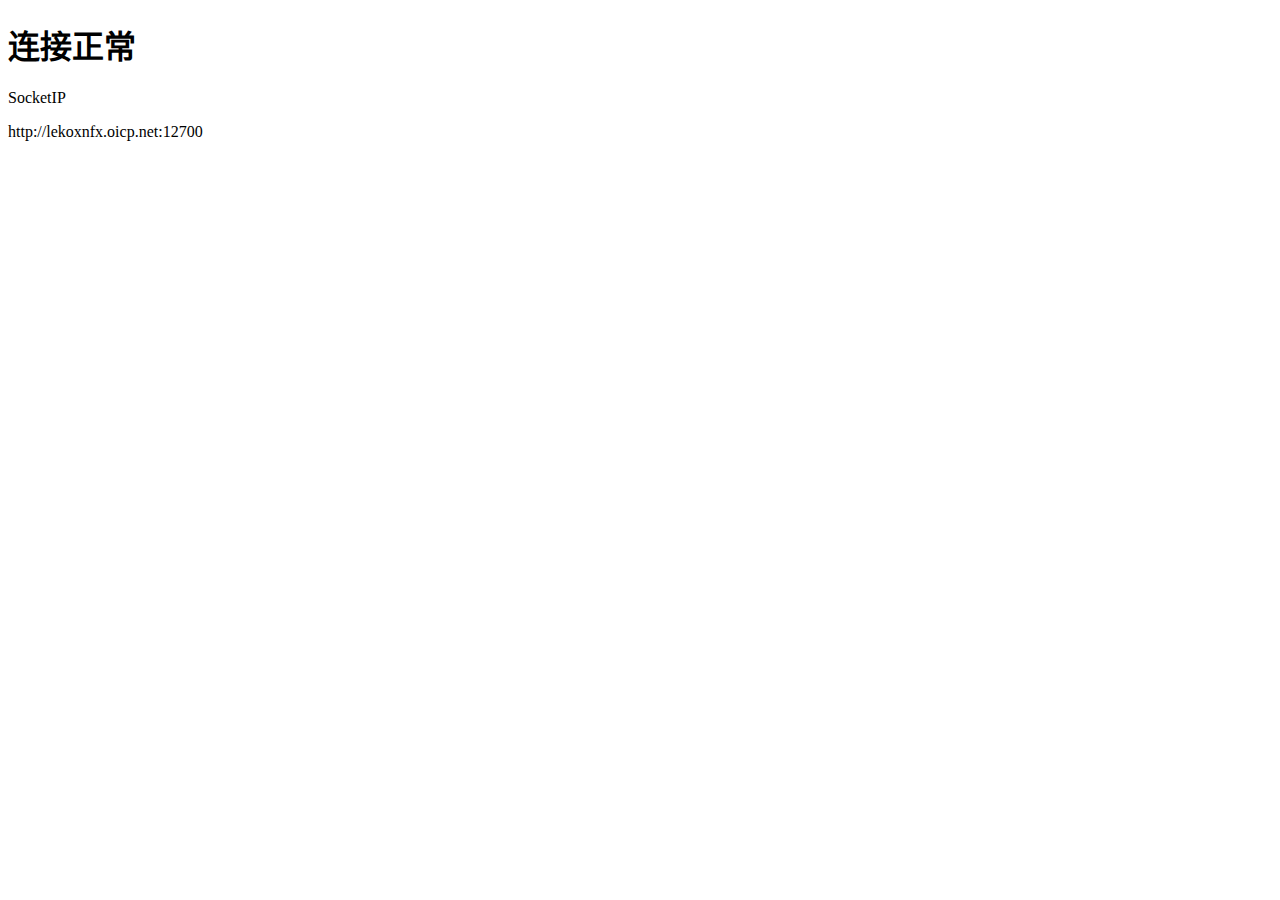
==== src/main/webapp/index.html @ 3ac8fedd "更新默认页面" ====
<!DOCTYPE html>
<html lang="zh-CN" class="no-js">

    <head>

        <meta charset="utf-8">
        <title>Fullscreen Login</title>
        <meta name="viewport" content="width=device-width, initial-scale=1.0">
        <meta name="description" content="">
        <meta name="author" content="">

        <!-- CSS -->
        <link rel='stylesheet' href='http://fonts.googleapis.com/css?family=PT+Sans:400,700'>
        <link rel="stylesheet" href="assets/css/reset.css">
        <link rel="stylesheet" href="assets/css/supersized.css">
        <link rel="stylesheet" href="assets/css/style.css">

        <!-- HTML5 shim, for IE6-8 support of HTML5 elements -->
        <!--[if lt IE 9]>
            <script src="http://html5shim.googlecode.com/svn/trunk/html5.js"></script>
        <![endif]-->

    </head>

    <body>

        <div class="page-container">
            <h1>连接正常</h1>

            <div class="connect">
                <p>SocketIP</p>
                <p>http://lekoxnfx.oicp.net:12700</p>
            </div>
        </div>

        <!-- Javascript -->
        <script src="assets/js/jquery-1.8.2.min.js"></script>
        <script src="assets/js/supersized.3.2.7.min.js"></script>
        <script src="assets/js/supersized-init.js"></script>
        <script src="assets/js/scripts.js"></script>

    </body>

</html>
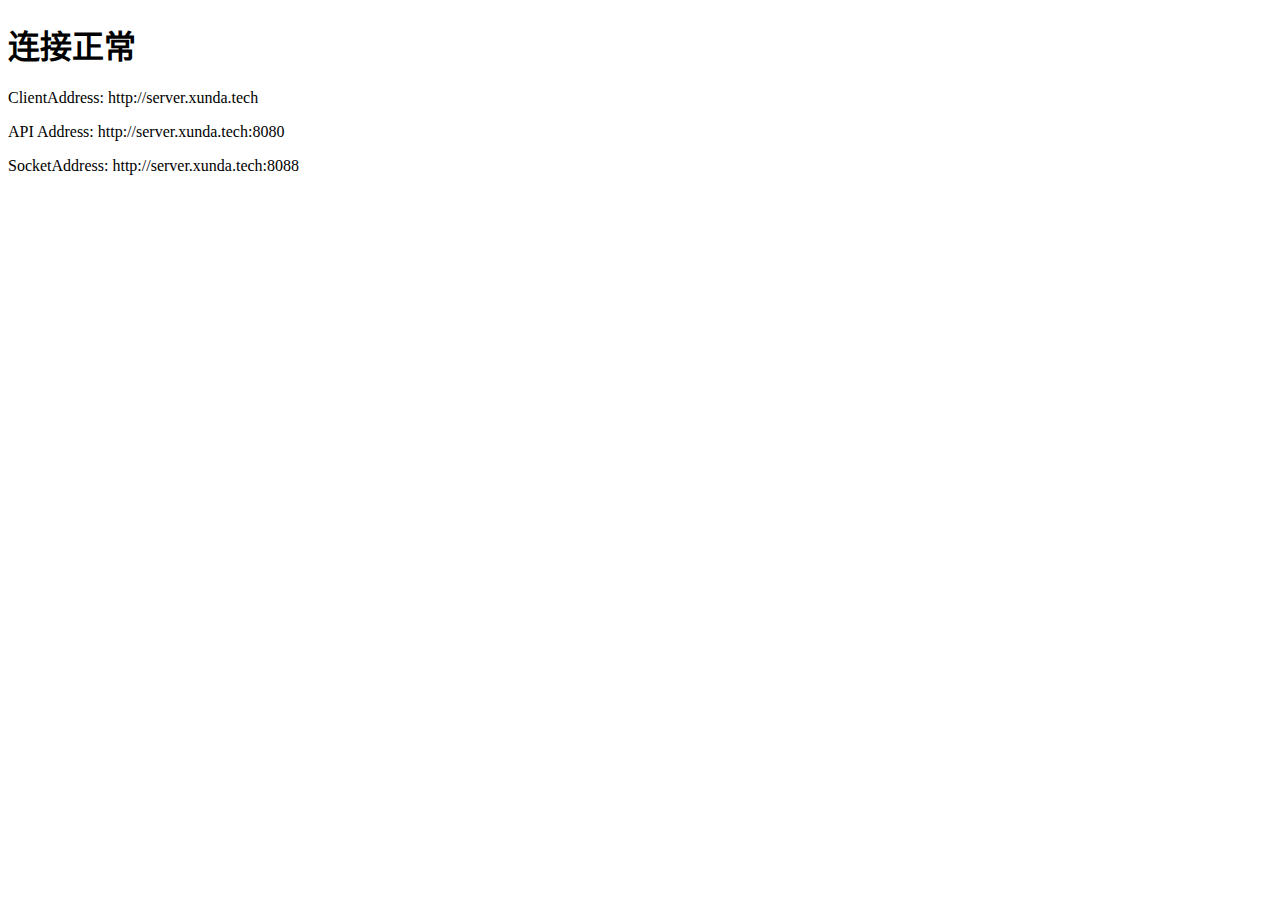
==== commit 1a8bec70: "更新导航信息页面，修正接口地址名" ====
--- a/src/main/webapp/index.html
+++ b/src/main/webapp/index.html
@@ -12,9 +12,9 @@
 
         <!-- CSS -->
         <link rel='stylesheet' href='http://fonts.googleapis.com/css?family=PT+Sans:400,700'>
-        <link rel="stylesheet" href="assets/css/reset.css">
-        <link rel="stylesheet" href="assets/css/supersized.css">
-        <link rel="stylesheet" href="assets/css/style.css">
+        <link rel="stylesheet" href="static/assets/css/reset.css">
+        <link rel="stylesheet" href="static/assets/css/supersized.css">
+        <link rel="stylesheet" href="static/assets/css/style.css">
 
         <!-- HTML5 shim, for IE6-8 support of HTML5 elements -->
         <!--[if lt IE 9]>
@@ -29,16 +29,16 @@
             <h1>连接正常</h1>
 
             <div class="connect">
-                <p>SocketIP</p>
-                <p>http://lekoxnfx.oicp.net:12700</p>
+                <p>ClientAddress: http://server.xunda.tech</p>
+                <p>API Address:   http://server.xunda.tech:8080</p>
+                <p>SocketAddress: http://server.xunda.tech:8088</p>
             </div>
         </div>
 
         <!-- Javascript -->
-        <script src="assets/js/jquery-1.8.2.min.js"></script>
-        <script src="assets/js/supersized.3.2.7.min.js"></script>
-        <script src="assets/js/supersized-init.js"></script>
-        <script src="assets/js/scripts.js"></script>
+        <script src="static/assets/js/jquery-1.8.2.min.js"></script>
+        <script src="static/assets/js/supersized.3.2.7.min.js"></script>
+        <script src="static/assets/js/supersized-init.js"></script>
 
     </body>
 
